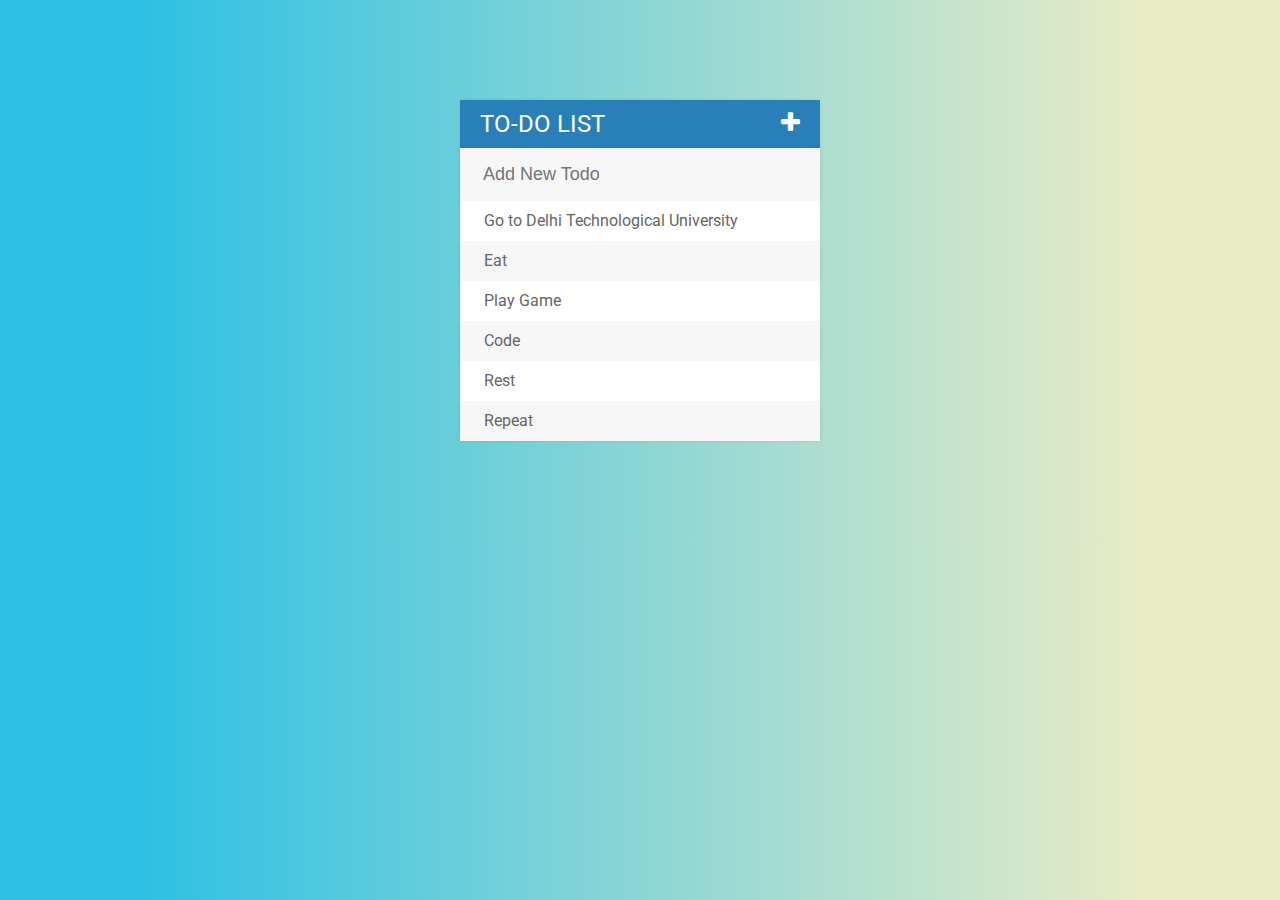
==== MyProjects/Todo-List/index.html @ f56ee26d "ToDo-List" ====
<!DOCTYPE html>
<html>
<head>
	<title>Todo List</title>
	<link rel="stylesheet" type="text/css" href="assets/css/todos.css">
	<link href='https://fonts.googleapis.com/css?family=Roboto:400,700,500' rel='stylesheet' type='text/css'>
	<link rel="stylesheet" type="text/css" href="https://cdnjs.cloudflare.com/ajax/libs/font-awesome/4.4.0/css/font-awesome.css">
	<script type="text/javascript" src="assets/js/lib/jquery-2.1.4.min.js"></script>
</head>
<body>

<div id="container">
	<h1>To-Do List <i class="fa fa-plus"></i></h1>
	<input type="text" placeholder="Add New Todo">

	<ul>
		<li><span><i class="fa fa-trash"></i></span> Go to Delhi Technological University</li>
		<li><span><i class="fa fa-trash"></i></span> Eat</li>
		<li><span><i class="fa fa-trash"></i></span> Play Game</li>
		<li><span><i class="fa fa-trash"></i></span> Code</li>
		<li><span><i class="fa fa-trash"></i></span> Rest</li>
		<li><span><i class="fa fa-trash"></i></span> Repeat</li>
	</ul>
</div>

<script type="text/javascript" src="assets/js/todos.js"></script>
</body>
</html>
---- MyProjects/Todo-List/assets/css/todos.css ----
body {
	font-family: Roboto;
  background: -webkit-linear-gradient(90deg, #2BC0E4 10%, #EAECC6 90%); /* Chrome 10+, Saf5.1+ */
  background:    -moz-linear-gradient(90deg, #2BC0E4 10%, #EAECC6 90%); /* FF3.6+ */
  background:     -ms-linear-gradient(90deg, #2BC0E4 10%, #EAECC6 90%); /* IE10 */
  background:      -o-linear-gradient(90deg, #2BC0E4 10%, #EAECC6 90%); /* Opera 11.10+ */
  background:         linear-gradient(90deg, #2BC0E4 10%, #EAECC6 90%); /* W3C */
}

ul {
	list-style: none;
	margin: 0;
	padding: 0;
}


h1 {
	background: #2980b9;
	color: white;
	margin: 0;
	padding: 10px 20px;
	text-transform: uppercase;
	font-size: 24px;
	font-weight: normal;
}

.fa-plus {
	float: right;
}




li {
	background: #fff;
	height: 40px;
	line-height: 40px;
	color: #666;
}

li:nth-child(2n){
	background: #f7f7f7;
}

span {
	background: #e74c3c;
	height: 40px;
	margin-right: 20px;
	text-align: center;
	color: white;
	width: 0;
	display: inline-block;
	transition: 0.2s linear;
	opacity: 0;
}

li:hover span {
	width: 40px;
	opacity: 1.0;
}

input {
	font-size: 18px;
	color: #2980b9;
	background-color: #f7f7f7;
	width: 100%;
	padding: 13px 13px 13px 20px;
	box-sizing: border-box;
	border: 3px solid rgba(0,0,0,0);
}

input:focus{
	background: #fff;
	border: 3px solid #2980b9;
	outline: none;
}

#container {
	width: 360px;
	margin: 100px auto;
	background: #f7f7f7;
	box-shadow: 0 0 3px rgba(0,0,0, 0.1);
}

.completed {
	color: gray;
	text-decoration: line-through;
}
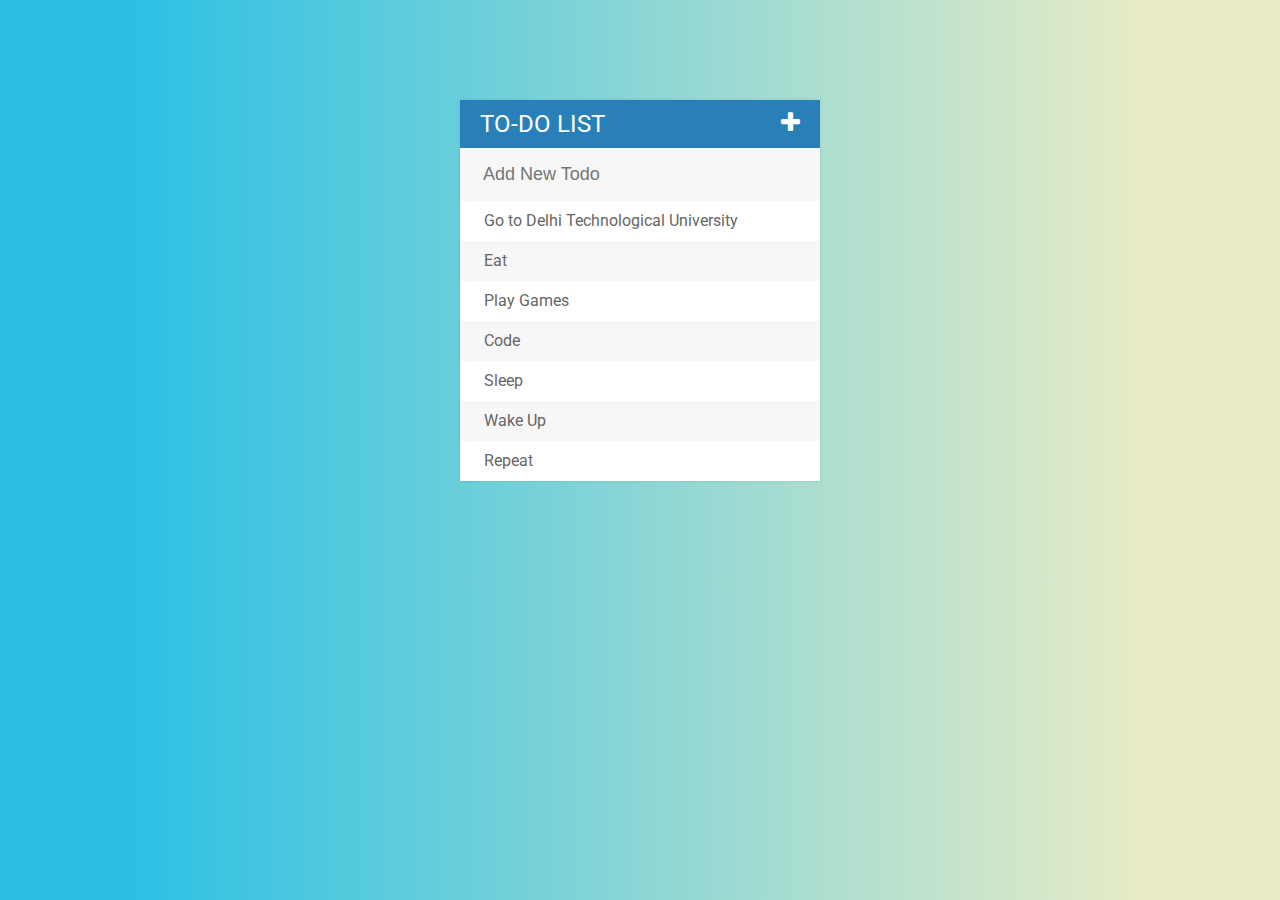
==== commit bb60e716: "Update index.html" ====
--- a/MyProjects/Todo-List/index.html
+++ b/MyProjects/Todo-List/index.html
@@ -16,13 +16,14 @@
 	<ul>
 		<li><span><i class="fa fa-trash"></i></span> Go to Delhi Technological University</li>
 		<li><span><i class="fa fa-trash"></i></span> Eat</li>
-		<li><span><i class="fa fa-trash"></i></span> Play Game</li>
+		<li><span><i class="fa fa-trash"></i></span> Play Games</li>
 		<li><span><i class="fa fa-trash"></i></span> Code</li>
-		<li><span><i class="fa fa-trash"></i></span> Rest</li>
+		<li><span><i class="fa fa-trash"></i></span> Sleep</li>
+		<li><span><i class="fa fa-trash"></i></span> Wake Up</li>
 		<li><span><i class="fa fa-trash"></i></span> Repeat</li>
 	</ul>
 </div>
 
 <script type="text/javascript" src="assets/js/todos.js"></script>
 </body>
-</html>+</html>
